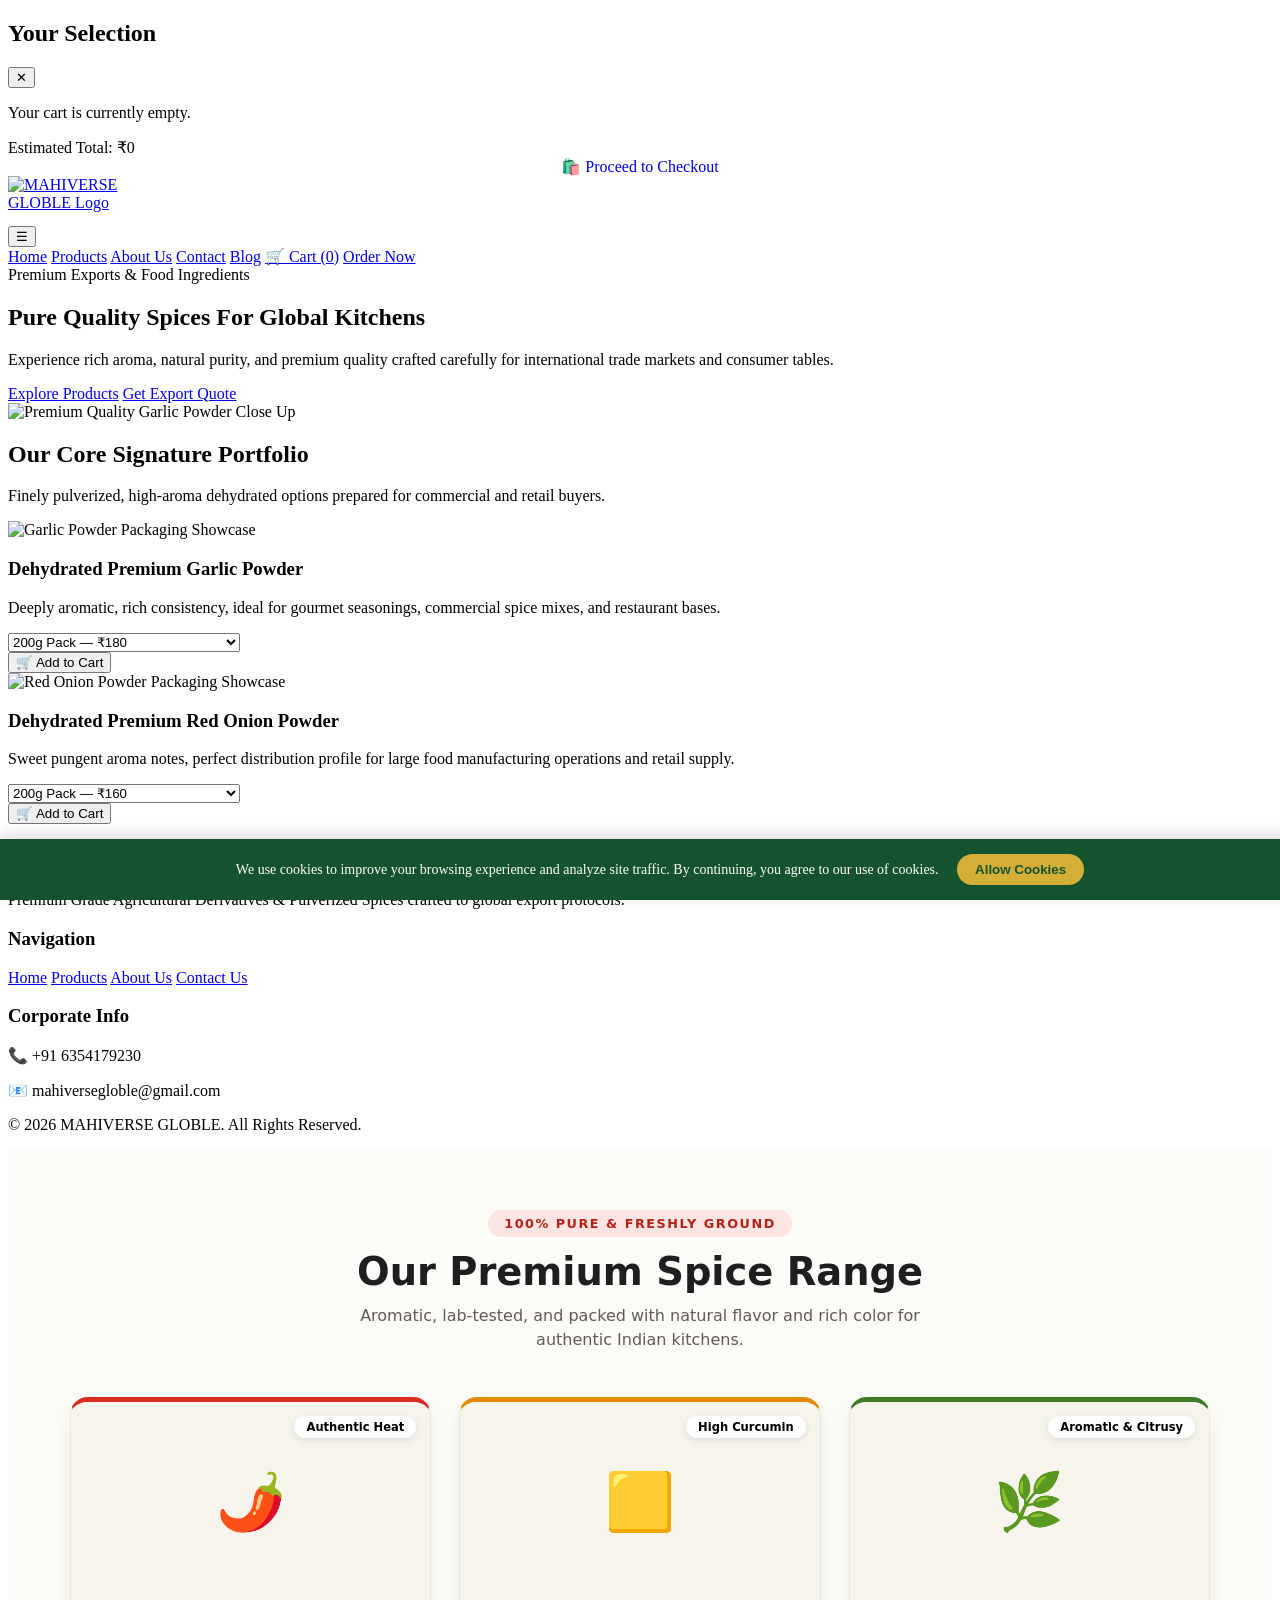
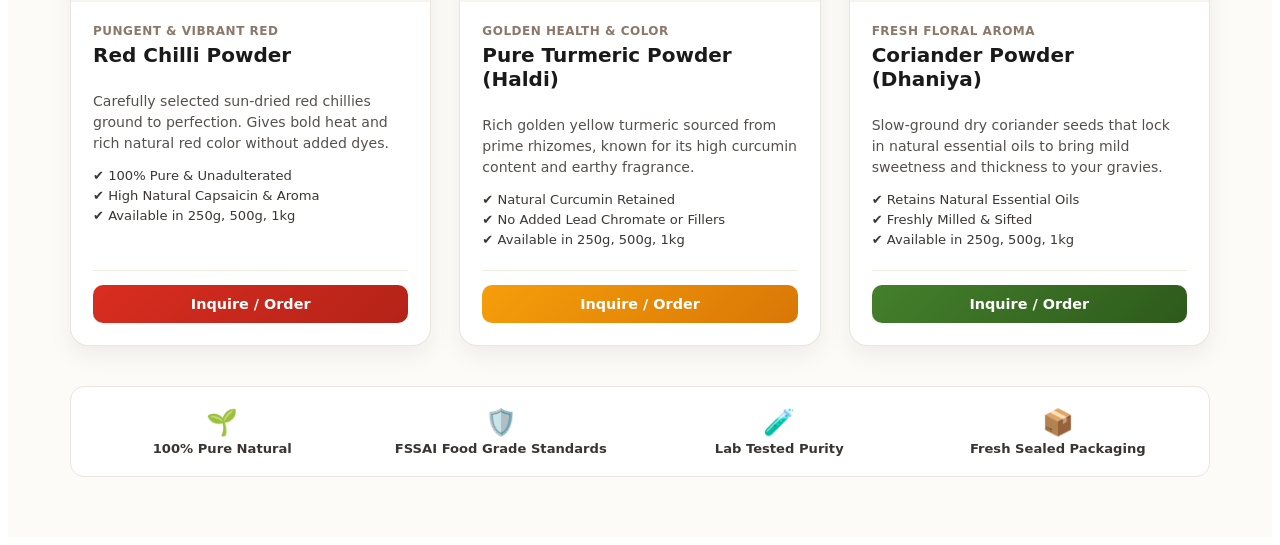
==== index.html @ 74e6a993 "Implement spice section with styles and content Added a new spice section with styles and content fo" ====
<!DOCTYPE html>
<html lang="en">
<head>
  <!-- Firebase SDKs -->
  <script src="https://www.gstatic.com/firebasejs/10.7.1/firebase-app-compat.js"></script>
  <script src="https://www.gstatic.com/firebasejs/10.7.1/firebase-auth-compat.js"></script>
  <script src="https://www.gstatic.com/firebasejs/10.7.1/firebase-firestore-compat.js"></script>
  <script src="https://www.gstatic.com/firebasejs/10.7.1/firebase-analytics-compat.js"></script>
  
  <script async src="https://pagead2.googlesyndication.com/pagead/js/adsbygoogle.js?client=ca-pub-1908819484012080" crossorigin="anonymous"></script>
  
  <meta charset="UTF-8">
  <meta name="viewport" content="width=device-width, initial-scale=1.0">
  
  <title>MAHIVERSE GLOBLE | Premium Spices & Agricultural Exports</title>
  
  <link rel="icon" type="image/png" sizes="32x32" href="favicon.png">
  <link rel="apple-touch-icon" href="favicon.png">
  <meta name="description" content="MAHIVERSE GLOBLE - Global exporter of premium dehydrated garlic powder, red onion powder, organic manure, and high-grade cow dung powder. Sourced from India.">

  <!-- Razorpay SDK Integration -->
  <script src="https://checkout.razorpay.com/v1/checkout.js"></script>

  <!-- Google tag (gtag.js) -->
  <script async src="https://www.googletagmanager.com/gtag/js?id=G-J3L6NB28Y2"></script>
  <script>
    window.dataLayer = window.dataLayer || [];
    function gtag(){dataLayer.push(arguments);}
    gtag('js', new Date());
    gtag('config', 'G-J3L6NB28Y2');
  </script>

  <link rel="preconnect" href="https://fonts.googleapis.com">
  <link rel="preconnect" href="https://fonts.gstatic.com" crossorigin>
  <link href="https://fonts.googleapis.com/css2?family=DM+Sans:wght@300;400;500;700&family=Playfair+Display:ital,wght@0,400;0,600;1,400&display=swap" rel="stylesheet">
  
  <link rel="stylesheet" href="style.css?v=6.0">
</head>

<body>

  <div class="cart-overlay" id="cart-overlay"></div>

  <!-- Slide-Out Cart Sidebar (Clean & Self-Contained) -->
  <div class="cart-sidebar" id="cart-sidebar">
      <div class="cart-header">
          <h2>Your Selection</h2>
          <button id="close-cart" class="close-cart-btn">✕</button>
      </div>

      <!-- Items Container -->
      <div id="cart-items-container" class="cart-items-body">
          <p class="empty-msg">Your cart is currently empty.</p>
      </div>

      <!-- Cart Footer -->
      <div class="cart-footer">
          <div class="cart-total-row">
              <span>Estimated Total:</span>
              <span id="cart-total-amount">₹0</span>
          </div>
          <div class="payment-selector-wrapper">
              <a href="checkout.html" class="checkout-btn-premium btn-upi-checkout" style="display: block; text-align: center; text-decoration: none;">
                  🛍️ Proceed to Checkout
              </a>
          </div>
      </div>
  </div>

  <!-- Header Section -->
  <header class="header">
      <div class="container nav-container">
          <a href="index.html" class="logo" style="display: flex; align-items: center;">
             <img src="favicon.png.jpeg.png" alt="MAHIVERSE GLOBLE Logo" width="150" height="50" style="height: 50px; width: auto; object-fit: contain;">
          </a>
          <button class="menu-toggle" id="menu-toggle" aria-label="Toggle Menu">☰</button>
          <nav class="navbar" id="navbar">
            <a href="index.html" class="active">Home</a>
            <a href="products.html">Products</a>
            <a href="about.html">About Us</a>
            <a href="contact.html">Contact</a>
            <a href="blog.html">Blog</a> 
            <a href="#" id="cart-icon-nav" class="nav-cart-trigger">🛒 Cart (<span id="cart-count">0</span>)</a>
            <a href="products.html" class="order-btn">Order Now</a>
        </nav>
      </div>
  </header>

  <!-- Hero Section -->
  <section class="hero-section">
      <div class="hero-container">
          <div class="hero-text">
              <span class="tagline">Premium Exports & Food Ingredients</span>
              <h1>Pure Quality Spices For Global Kitchens</h1>
              <p>Experience rich aroma, natural purity, and premium quality crafted carefully for international trade markets and consumer tables.</p>
              <div class="hero-actions">
                  <a href="products.html" class="btn btn-primary">Explore Products</a>
                  <a href="contact.html" class="btn btn-secondary">Get Export Quote</a>
              </div>
          </div>
          <div class="hero-image-wrapper">
              <img src="garlic-powder-closeup.webp.jpg" alt="Premium Quality Garlic Powder Close Up" class="floating-img" width="500" height="400">
          </div>
      </div>
  </section>

  <!-- Products Section -->
  <section class="products-showcase">
      <div class="container">
          <div class="section-header">
              <h2>Our Core Signature Portfolio</h2>
              <p>Finely pulverized, high-aroma dehydrated options prepared for commercial and retail buyers.</p>
          </div>
          
          <div class="product-grid">
              <!-- Garlic Card -->
              <div class="card" data-id="garlic-powder-premium">
                  <div class="product-img-container">
                      <img src="garlic-package.webp.jpg" alt="Garlic Powder Packaging Showcase" loading="lazy" width="300" height="260">
                  </div>
                  <h3>Dehydrated Premium Garlic Powder</h3>
                  <p>Deeply aromatic, rich consistency, ideal for gourmet seasonings, commercial spice mixes, and restaurant bases.</p>
                  <div class="variant-selector">
                      <select id="garlic-select" class="weight-select">
                          <option value="200g Pack" data-price="180">200g Pack — ₹180</option>
                          <option value="500g Pack" data-price="420">500g Pack — ₹420</option>
                          <option value="1kg Pack" data-price="780">1kg Pack — ₹780</option>
                          <option value="Commercial Bulk Order" data-price="0">Bulk Cargo Volume — Inquire Price</option>
                      </select>
                  </div>
                  <div class="card-footer">
                      <button class="btn btn-card add-to-cart-btn" onclick="window.addToCartDirect('garlic-powder-premium', 'Dehydrated Premium Garlic Powder', 'garlic-select')">🛒 Add to Cart</button>
                  </div>
              </div>

              <!-- Onion Card -->
              <div class="card" data-id="onion-powder-premium">
                  <div class="product-img-container">
                      <img src="onion-packaging.webp.jpg" alt="Red Onion Powder Packaging Showcase" loading="lazy" width="300" height="260">
                  </div>
                  <h3>Dehydrated Premium Red Onion Powder</h3>
                  <p>Sweet pungent aroma notes, perfect distribution profile for large food manufacturing operations and retail supply.</p>
                  <div class="variant-selector">
                      <select id="onion-select" class="weight-select">
                          <option value="200g Pack" data-price="160">200g Pack — ₹160</option>
                          <option value="500g Pack" data-price="380">500g Pack — ₹380</option>
                          <option value="1kg Pack" data-price="690">1kg Pack — ₹690</option>
                          <option value="Commercial Bulk Order" data-price="0">Bulk Cargo Volume — Inquire Price</option>
                      </select>
                  </div>
                  <div class="card-footer">
                      <button class="btn btn-card add-to-cart-btn" onclick="window.addToCartDirect('onion-powder-premium', 'Dehydrated Premium Red Onion Powder', 'onion-select')">🛒 Add to Cart</button>
                  </div>
              </div>
          </div>
      </div>
  </section>

  <!-- Footer -->
  <footer class="footer">
      <div class="footer-container">
          <div class="footer-box brand-box">
              <h2>MAHIVERSE <span>GLOBLE</span></h2>
              <p>Premium Grade Agricultural Derivatives & Pulverized Spices crafted to global export protocols.</p>
          </div>
          <div class="footer-box links-box">
              <h3>Navigation</h3>
              <a href="index.html">Home</a>
              <a href="products.html">Products</a>
              <a href="about.html">About Us</a>
              <a href="contact.html">Contact Us</a>
          </div>
          <div class="footer-box contact-box">
              <h3>Corporate Info</h3>
              <p>📞 +91 6354179230</p>
              <p>📧 mahiversegloble@gmail.com</p>
          </div>
      </div>
      <div class="footer-bottom">
          <p>&copy; 2026 MAHIVERSE GLOBLE. All Rights Reserved.</p>
      </div>
  </footer>

  <!-- Cookie Consent Banner -->
  <div id="cookie-banner" style="position: fixed; bottom: 0; left: 0; width: 100%; background: #14532d; color: #fff; padding: 15px 20px; text-align: center; font-size: 14px; z-index: 99999; display: none; box-shadow: 0 -4px 15px rgba(0,0,0,0.15);">
      <span>We use cookies to improve your browsing experience and analyze site traffic. By continuing, you agree to our use of cookies.</span>
      <button id="accept-cookies-btn" style="background: #D4AF37; color: #14532d; border: none; padding: 8px 18px; margin-left: 15px; border-radius: 20px; font-weight: 700; cursor: pointer;">Allow Cookies</button>
  </div>

  <script>
      document.addEventListener("DOMContentLoaded", function() {
          if (!localStorage.getItem("cookie_consent_given")) {
              document.getElementById("cookie-banner").style.display = "block";
          }

          document.getElementById("accept-cookies-btn").addEventListener("click", function() {
              localStorage.setItem("cookie_consent_given", "true");
              document.getElementById("cookie-banner").style.display = "none";
              
              if (typeof gtag === 'function') {
                  gtag('consent', 'update', {
                      'analytics_storage': 'granted'
                  });
              }
          });
      });
  </script>
<!-- ========================================== -->
<!-- START: MAHIVERSE GLOBLE SPICES ADD-ON      -->
<!-- ========================================== -->
<style>
  /* Unique styles for the new spice section */
  .mg-spices-wrapper {
    width: 100%;
    padding: 60px 20px;
    background: #fdfbf7;
    box-sizing: border-box;
    font-family: 'Plus Jakarta Sans', system-ui, -apple-system, BlinkMacSystemFont, "Segoe UI", Roboto, sans-serif;
  }

  .mg-spices-container {
    max-width: 1140px;
    margin: 0 auto;
  }

  .mg-spices-header {
    text-align: center;
    margin-bottom: 45px;
  }

  .mg-spices-pill {
    display: inline-block;
    background: #fee4e2;
    color: #b42318;
    font-size: 0.8rem;
    font-weight: 700;
    text-transform: uppercase;
    letter-spacing: 1.5px;
    padding: 6px 16px;
    border-radius: 30px;
    margin-bottom: 12px;
  }

  .mg-spices-title {
    font-size: clamp(1.8rem, 4vw, 2.4rem);
    color: #1e1e1e;
    margin: 0 0 10px 0;
    font-weight: 800;
  }

  .mg-spices-subtitle {
    color: #615b57;
    font-size: 1rem;
    max-width: 600px;
    margin: 0 auto;
    line-height: 1.5;
  }

  .mg-spices-grid {
    display: grid;
    grid-template-columns: repeat(auto-fit, minmax(280px, 1fr));
    gap: 28px;
    margin-bottom: 40px;
  }

  .mg-spice-card {
    background: #ffffff;
    border-radius: 18px;
    overflow: hidden;
    box-shadow: 0 10px 25px rgba(0,0,0,0.06);
    border: 1px solid #ebe5df;
    display: flex;
    flex-direction: column;
    transition: transform 0.25s ease, box-shadow 0.25s ease;
    position: relative;
  }

  .mg-spice-card:hover {
    transform: translateY(-6px);
    box-shadow: 0 16px 32px rgba(0,0,0,0.12);
  }

  .mg-card-chilli { border-top: 5px solid #d92d20; }
  .mg-card-turmeric { border-top: 5px solid #e08a00; }
  .mg-card-coriander { border-top: 5px solid #3e7b27; }

  .mg-spice-badge {
    position: absolute;
    top: 14px;
    right: 14px;
    background: rgba(255, 255, 255, 0.95);
    padding: 4px 12px;
    border-radius: 20px;
    font-size: 0.72rem;
    font-weight: 700;
    box-shadow: 0 2px 6px rgba(0,0,0,0.1);
    z-index: 2;
  }

  .mg-spice-img-box {
    height: 200px;
    background: #f7f4ee;
    display: flex;
    align-items: center;
    justify-content: center;
    font-size: 3.5rem;
    overflow: hidden;
  }

  .mg-spice-img-box img {
    width: 100%;
    height: 100%;
    object-fit: cover;
  }

  .mg-spice-details {
    padding: 22px;
    display: flex;
    flex-direction: column;
    flex-grow: 1;
  }

  .mg-spice-sub {
    font-size: 0.75rem;
    font-weight: 700;
    text-transform: uppercase;
    color: #8c786a;
    letter-spacing: 0.5px;
    margin-bottom: 5px;
  }

  .mg-spice-name {
    font-size: 1.25rem;
    margin: 0 0 10px 0;
    color: #1a1a1a;
    font-weight: 700;
  }

  .mg-spice-desc {
    font-size: 0.88rem;
    color: #55504c;
    line-height: 1.5;
    margin-bottom: 14px;
  }

  .mg-spice-list {
    list-style: none;
    padding: 0;
    margin: 0 0 18px 0;
    font-size: 0.82rem;
    color: #3b3733;
  }

  .mg-spice-list li {
    margin-bottom: 5px;
  }

  .mg-spice-footer {
    margin-top: auto;
    border-top: 1px solid #f0eae1;
    padding-top: 14px;
  }

  .mg-spice-btn {
    display: block;
    text-align: center;
    padding: 11px;
    border-radius: 10px;
    font-weight: 700;
    font-size: 0.9rem;
    text-decoration: none;
    color: #ffffff;
    transition: opacity 0.2s ease;
  }

  .mg-spice-btn:hover {
    opacity: 0.9;
  }

  .mg-btn-chilli { background: linear-gradient(135deg, #d92d20, #b42318); }
  .mg-btn-turmeric { background: linear-gradient(135deg, #f59e0b, #d97706); }
  .mg-btn-coriander { background: linear-gradient(135deg, #44802c, #2d5a1b); }

  .mg-spice-trust {
    display: grid;
    grid-template-columns: repeat(auto-fit, minmax(180px, 1fr));
    gap: 16px;
    background: #ffffff;
    border: 1px solid #eae5de;
    padding: 20px;
    border-radius: 14px;
    text-align: center;
  }

  .mg-spice-trust-item span {
    font-size: 1.6rem;
    display: block;
    margin-bottom: 4px;
  }

  .mg-spice-trust-item p {
    margin: 0;
    font-size: 0.82rem;
    font-weight: 700;
    color: #3a3530;
  }
</style>

<section class="mg-spices-wrapper">
  <div class="mg-spices-container">
    
    <!-- Section Title -->
    <div class="mg-spices-header">
      <span class="mg-spices-pill">100% Pure & Freshly Ground</span>
      <h2 class="mg-spices-title">Our Premium Spice Range</h2>
      <p class="mg-spices-subtitle">Aromatic, lab-tested, and packed with natural flavor and rich color for authentic Indian kitchens.</p>
    </div>

    <!-- 3 Cards: Chilli, Turmeric, Coriander -->
    <div class="mg-spices-grid">
      
      <!-- 1. Red Chilli Powder -->
      <div class="mg-spice-card mg-card-chilli">
        <span class="mg-spice-badge">Authentic Heat</span>
        <div class="mg-spice-img-box">
          <!-- Replace 'images/chilli.jpg' with your image link if you have one, or leave as placeholder -->
          <img src="images/chilli.jpg" alt="Red Chilli Powder" onerror="this.outerHTML='🌶️';">
        </div>
        <div class="mg-spice-details">
          <span class="mg-spice-sub">Pungent & Vibrant Red</span>
          <h3 class="mg-spice-name">Red Chilli Powder</h3>
          <p class="mg-spice-desc">Carefully selected sun-dried red chillies ground to perfection. Gives bold heat and rich natural red color without added dyes.</p>
          <ul class="mg-spice-list">
            <li>✔ 100% Pure & Unadulterated</li>
            <li>✔ High Natural Capsaicin & Aroma</li>
            <li>✔ Available in 250g, 500g, 1kg</li>
          </ul>
          <div class="mg-spice-footer">
            <a href="#contact" class="mg-spice-btn mg-btn-chilli">Inquire / Order</a>
          </div>
        </div>
      </div>

      <!-- 2. Turmeric Powder -->
      <div class="mg-spice-card mg-card-turmeric">
        <span class="mg-spice-badge">High Curcumin</span>
        <div class="mg-spice-img-box">
          <img src="images/turmeric.jpg" alt="Turmeric Powder" onerror="this.outerHTML='🟨';">
        </div>
        <div class="mg-spice-details">
          <span class="mg-spice-sub">Golden Health & Color</span>
          <h3 class="mg-spice-name">Pure Turmeric Powder (Haldi)</h3>
          <p class="mg-spice-desc">Rich golden yellow turmeric sourced from prime rhizomes, known for its high curcumin content and earthy fragrance.</p>
          <ul class="mg-spice-list">
            <li>✔ Natural Curcumin Retained</li>
            <li>✔ No Added Lead Chromate or Fillers</li>
            <li>✔ Available in 250g, 500g, 1kg</li>
          </ul>
          <div class="mg-spice-footer">
            <a href="#contact" class="mg-spice-btn mg-btn-turmeric">Inquire / Order</a>
          </div>
        </div>
      </div>

      <!-- 3. Coriander Powder -->
      <div class="mg-spice-card mg-card-coriander">
        <span class="mg-spice-badge">Aromatic & Citrusy</span>
        <div class="mg-spice-img-box">
          <img src="images/coriander.jpg" alt="Coriander Powder" onerror="this.outerHTML='🌿';">
        </div>
        <div class="mg-spice-details">
          <span class="mg-spice-sub">Fresh Floral Aroma</span>
          <h3 class="mg-spice-name">Coriander Powder (Dhaniya)</h3>
          <p class="mg-spice-desc">Slow-ground dry coriander seeds that lock in natural essential oils to bring mild sweetness and thickness to your gravies.</p>
          <ul class="mg-spice-list">
            <li>✔ Retains Natural Essential Oils</li>
            <li>✔ Freshly Milled & Sifted</li>
            <li>✔ Available in 250g, 500g, 1kg</li>
          </ul>
          <div class="mg-spice-footer">
            <a href="#contact" class="mg-spice-btn mg-btn-coriander">Inquire / Order</a>
          </div>
        </div>
      </div>

    </div>

    <!-- Trust Badges Strip -->
    <div class="mg-spice-trust">
      <div class="mg-spice-trust-item">
        <span>🌱</span>
        <p>100% Pure Natural</p>
      </div>
      <div class="mg-spice-trust-item">
        <span>🛡️</span>
        <p>FSSAI Food Grade Standards</p>
      </div>
      <div class="mg-spice-trust-item">
        <span>🧪</span>
        <p>Lab Tested Purity</p>
      </div>
      <div class="mg-spice-trust-item">
        <span>📦</span>
        <p>Fresh Sealed Packaging</p>
      </div>
    </div>

  </div>
</section>
<!-- ========================================== -->
<!-- END: MAHIVERSE GLOBLE SPICES ADD-ON        -->
<!-- ========================================== -->
  <script src="script.js?v=7.0" defer></script>
</body>
</html>
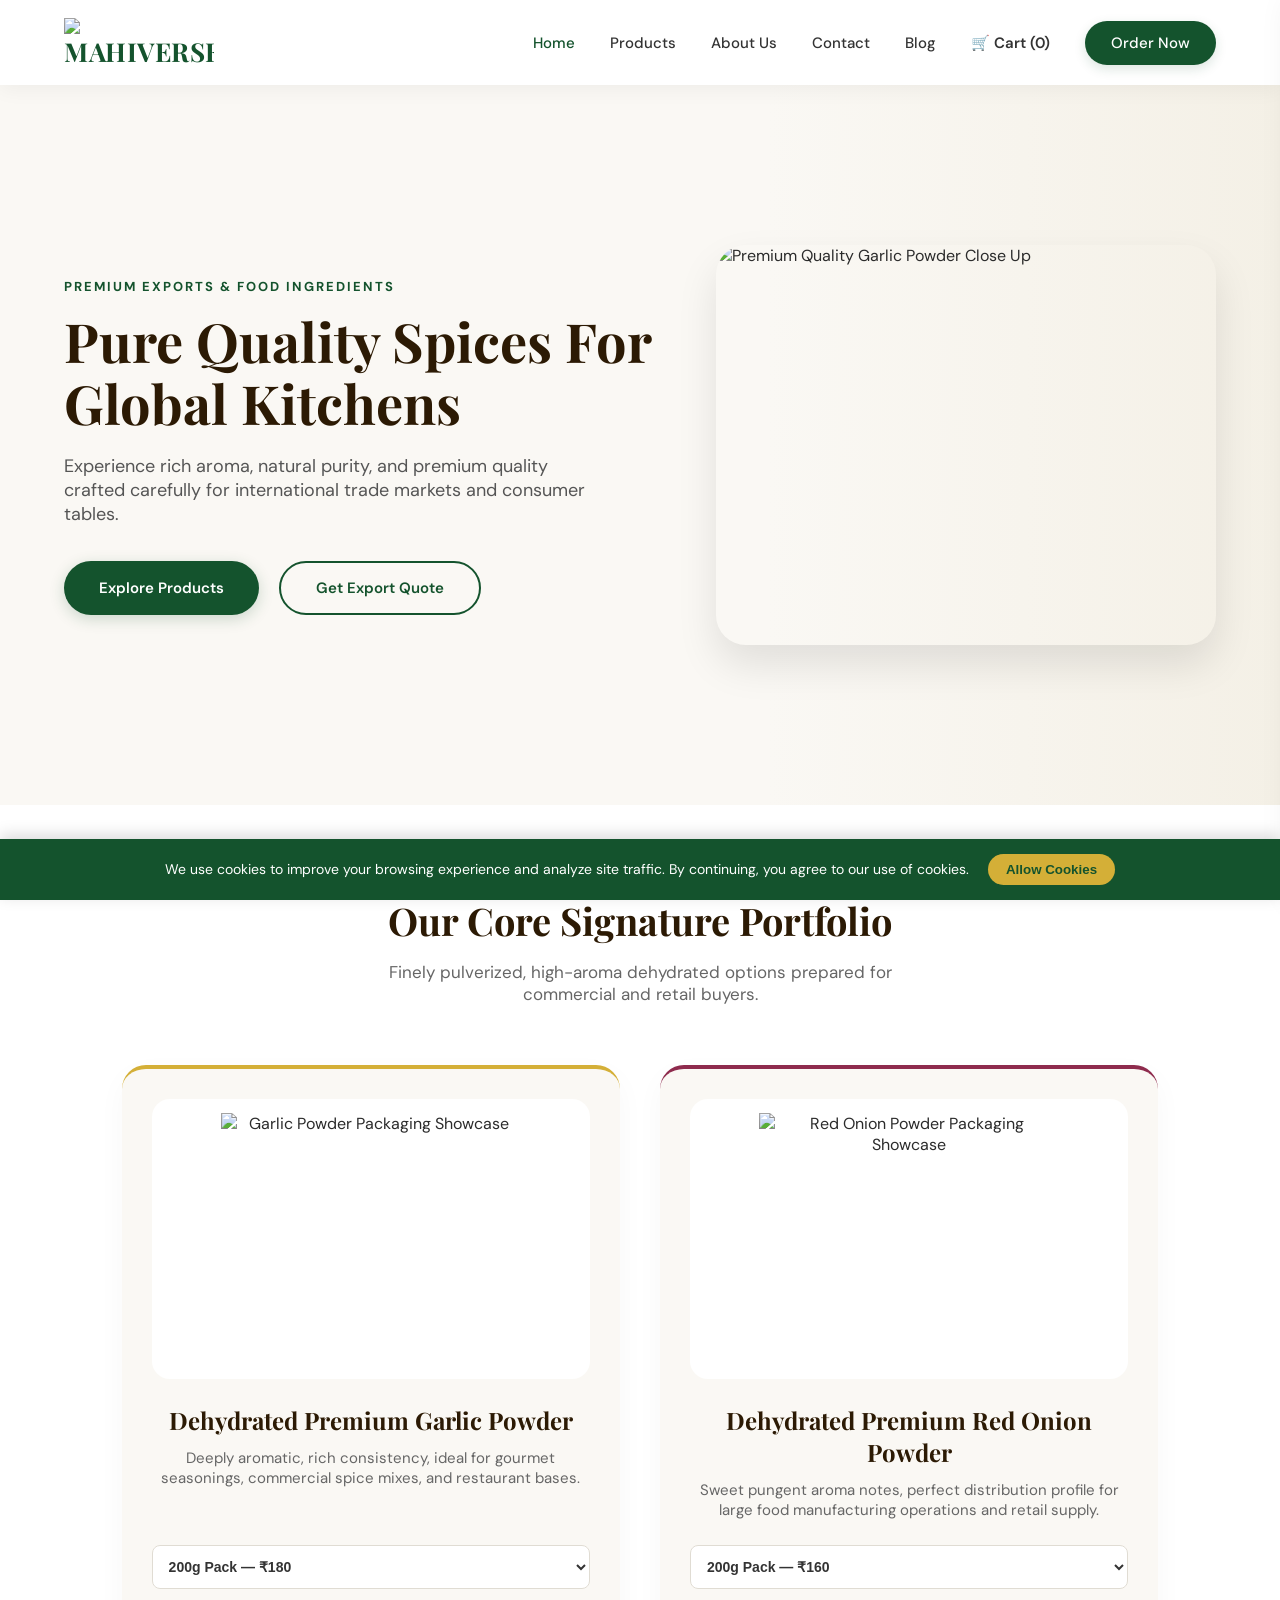
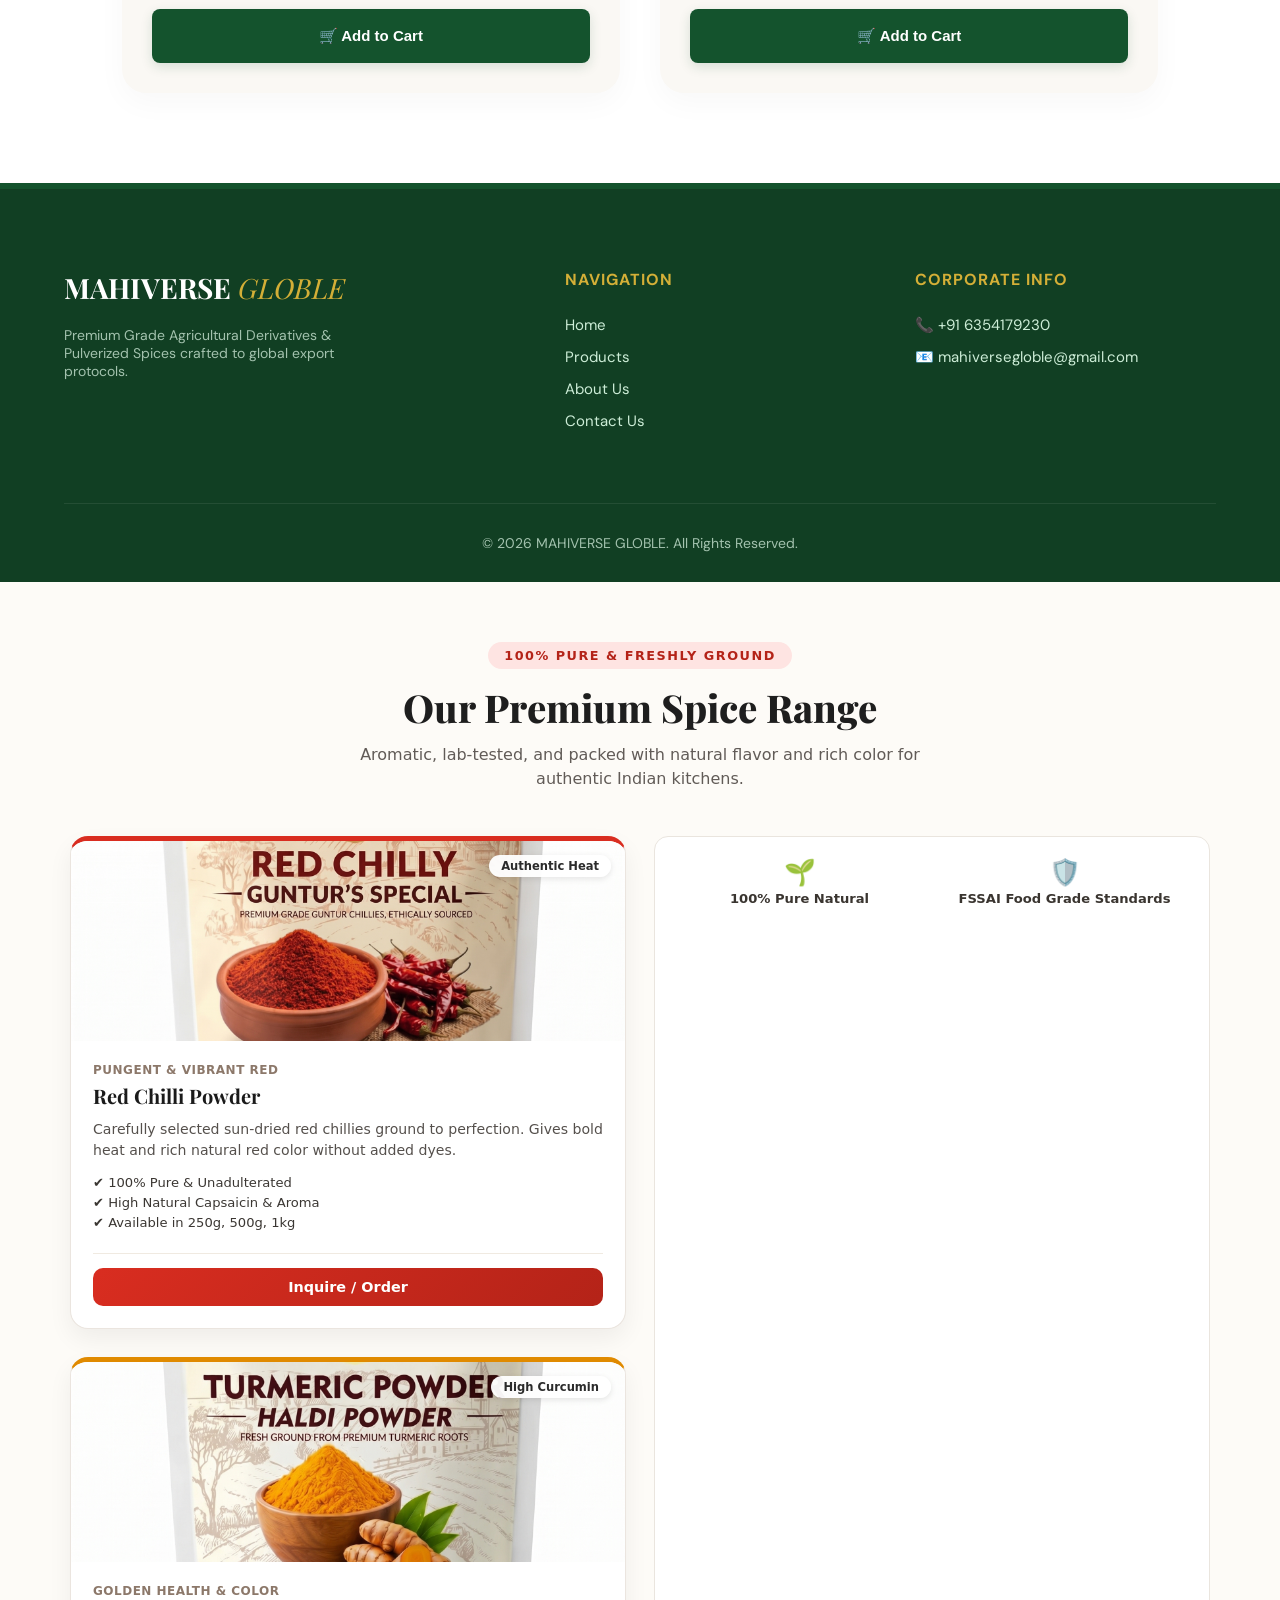
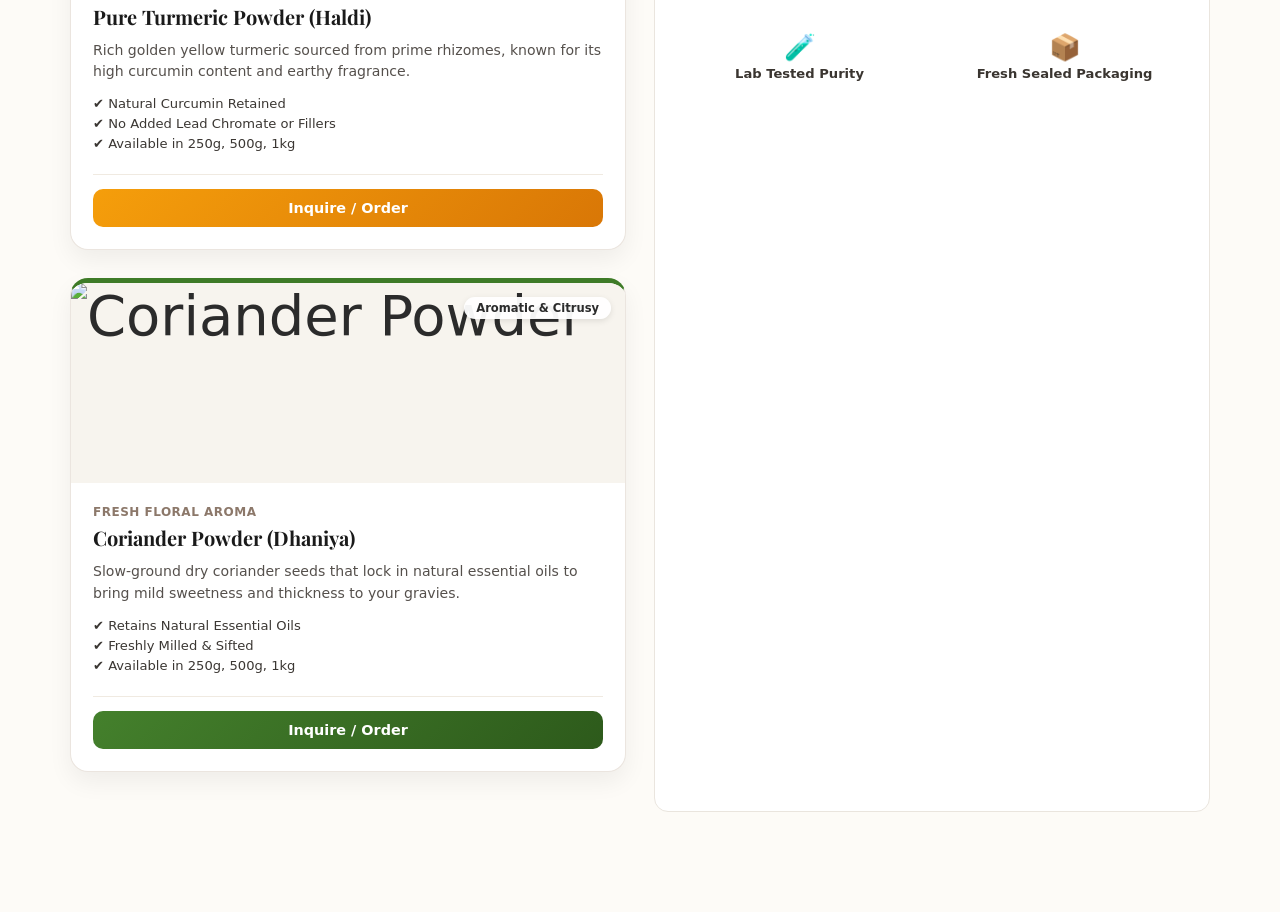
==== commit 6b661ac9: "Update spice images and inquiry links in index.html" ====
--- a/index.html
+++ b/index.html
@@ -419,12 +419,14 @@
     <!-- 3 Cards: Chilli, Turmeric, Coriander -->
     <div class="mg-spices-grid">
       
+    <!-- 3 Cards: Chilli, Turmeric, Coriander -->
+    <div class="mg-spices-grid">
+      
       <!-- 1. Red Chilli Powder -->
       <div class="mg-spice-card mg-card-chilli">
         <span class="mg-spice-badge">Authentic Heat</span>
         <div class="mg-spice-img-box">
-          <!-- Replace 'images/chilli.jpg' with your image link if you have one, or leave as placeholder -->
-          <img src="images/chilli.jpg" alt="Red Chilli Powder" onerror="this.outerHTML='🌶️';">
+          <img src="chilli-package.webp.png" alt="Red Chilli Powder" loading="lazy">
         </div>
         <div class="mg-spice-details">
           <span class="mg-spice-sub">Pungent & Vibrant Red</span>
@@ -436,7 +438,7 @@
             <li>✔ Available in 250g, 500g, 1kg</li>
           </ul>
           <div class="mg-spice-footer">
-            <a href="#contact" class="mg-spice-btn mg-btn-chilli">Inquire / Order</a>
+            <a href="products.html" class="mg-spice-btn mg-btn-chilli">Inquire / Order</a>
           </div>
         </div>
       </div>
@@ -445,7 +447,7 @@
       <div class="mg-spice-card mg-card-turmeric">
         <span class="mg-spice-badge">High Curcumin</span>
         <div class="mg-spice-img-box">
-          <img src="images/turmeric.jpg" alt="Turmeric Powder" onerror="this.outerHTML='🟨';">
+          <img src="turmeric-package.webp.png" alt="Turmeric Powder" loading="lazy">
         </div>
         <div class="mg-spice-details">
           <span class="mg-spice-sub">Golden Health & Color</span>
@@ -457,7 +459,7 @@
             <li>✔ Available in 250g, 500g, 1kg</li>
           </ul>
           <div class="mg-spice-footer">
-            <a href="#contact" class="mg-spice-btn mg-btn-turmeric">Inquire / Order</a>
+            <a href="products.html" class="mg-spice-btn mg-btn-turmeric">Inquire / Order</a>
           </div>
         </div>
       </div>
@@ -466,7 +468,7 @@
       <div class="mg-spice-card mg-card-coriander">
         <span class="mg-spice-badge">Aromatic & Citrusy</span>
         <div class="mg-spice-img-box">
-          <img src="images/coriander.jpg" alt="Coriander Powder" onerror="this.outerHTML='🌿';">
+          <img src="coriander-package.webp.jpg" alt="Coriander Powder" loading="lazy">
         </div>
         <div class="mg-spice-details">
           <span class="mg-spice-sub">Fresh Floral Aroma</span>
@@ -478,7 +480,7 @@
             <li>✔ Available in 250g, 500g, 1kg</li>
           </ul>
           <div class="mg-spice-footer">
-            <a href="#contact" class="mg-spice-btn mg-btn-coriander">Inquire / Order</a>
+            <a href="products.html" class="mg-spice-btn mg-btn-coriander">Inquire / Order</a>
           </div>
         </div>
       </div>
--- a/style.css
+++ b/style.css
@@ -0,0 +1,1146 @@
+/* ===========================================
+   MAHIVERSE GLOBLE - PREMIUM STYLESHEET V5
+   Clean, Organized, High-End Global Export Brand
+=========================================== */
+
+@import url('https://fonts.googleapis.com/css2?family=DM+Sans:wght@300;400;500;700&family=Playfair+Display:ital,wght@0,400;0,600;1,400&display=swap');
+
+* {
+    margin: 0;
+    padding: 0;
+    box-sizing: border-box;
+}
+
+body { 
+    font-family: 'DM Sans', sans-serif; 
+    background: #faf8f4; 
+    color: #2b2b2b; 
+    overflow-x: hidden; 
+    -webkit-font-smoothing: antialiased;
+    font-display: swap; /* Enforces instant text visibility */
+}
+
+h1, h2, h3, .logo { 
+    font-family: 'Playfair Display', serif;
+    font-display: swap; 
+}
+
+a {
+    text-decoration: none;
+    transition: all 0.3s ease;
+}
+
+img {
+    max-width: 100%;
+    display: block;
+}
+
+/* ===========================================
+   PREMIUM PRELOADER
+=========================================== */
+#loader {
+    position: fixed;
+    top: 0;
+    left: 0;
+    width: 100%;
+    height: 100%;
+    background: #ffffff;
+    display: flex;
+    flex-direction: column;
+    justify-content: center;
+    align-items: center;
+    z-index: 99999;
+    transition: opacity 0.5s ease, visibility 0.5s ease;
+}
+
+#loader img {
+    width: 120px;
+    margin-bottom: 25px;
+    z-index: 2;
+}
+
+#loader h2 {
+    color: #14532d;
+    font-size: 32px;
+    margin-bottom: 8px;
+    letter-spacing: 1px;
+}
+
+#loader p {
+    color: #666;
+    font-size: 15px;
+}
+
+.line-loader {
+    width: 140px;
+    height: 3px;
+    background: #e0dcd3;
+    margin-top: 20px;
+    position: relative;
+    overflow: hidden;
+    border-radius: 2px;
+}
+
+.line-loader::after {
+    content: '';
+    position: absolute;
+    left: -50%;
+    height: 100%;
+    width: 50%;
+    background: #D4AF37;
+    animation: lineProgress 1.5s infinite ease-in-out;
+}
+
+@keyframes lineProgress {
+    0% { left: -50%; }
+    100% { left: 100%; }
+}
+
+/* ===========================================
+   HEADER & NAVIGATION
+=========================================== */
+.header {
+    position: sticky;
+    top: 0;
+    width: 100%;
+    background: #ffffff;
+    z-index: 9999;
+    box-shadow: 0 4px 20px rgba(0, 0, 0, 0.05);
+}
+
+.container {
+    width: 90%;
+    max-width: 1200px;
+    margin: auto;
+}
+
+.nav-container {
+    display: flex;
+    justify-content: space-between;
+    align-items: center;
+    height: 85px;
+}
+
+.logo {
+    font-size: 26px;
+    font-weight: 700;
+    color: #14532d;
+    letter-spacing: 0.5px;
+}
+
+.logo span {
+    color: #D4AF37;
+    font-weight: 400;
+    font-style: italic;
+}
+
+.logo img {
+    opacity: 0;
+    transform: translate(15px, 15px); 
+    animation: quickDiagonalEntrance 0.2s cubic-bezier(0.25, 1, 0.5, 1) forwards;
+}
+
+@keyframes quickDiagonalEntrance {
+    0% {
+        opacity: 0;
+        transform: translate(15px, 15px);
+    }
+    100% {
+        opacity: 1;
+        transform: translate(0, 0);
+    }
+}
+
+.navbar {
+    display: flex;
+    align-items: center;
+    gap: 35px;
+}
+
+.navbar a {
+    color: #333;
+    font-weight: 500;
+    font-size: 15px;
+}
+
+.navbar a:hover, .navbar a.active {
+    color: #14532d;
+}
+
+.order-btn {
+    background: #14532d;
+    color: #fff !important;
+    padding: 12px 26px;
+    border-radius: 30px;
+    font-weight: 500;
+    box-shadow: 0 4px 12px rgba(20, 83, 45, 0.15);
+}
+
+.order-btn:hover {
+    background: #D4AF37;
+    color: #14532d !important;
+    transform: translateY(-2px);
+    box-shadow: 0 6px 16px rgba(212, 175, 87, 0.25);
+}
+
+.menu-toggle {
+    display: none;
+    font-size: 28px;
+    cursor: pointer;
+    color: #14532d;
+    background: none;
+    border: none;
+}
+
+.nav-cart-trigger {
+    position: relative;
+    font-weight: 600 !important;
+}
+
+/* ===========================================
+   HERO SECTION
+=========================================== */
+.hero-section {
+    min-height: 80vh;
+    display: flex;
+    align-items: center;
+    padding: 60px 0;
+    background: linear-gradient(to right, #faf8f4 60%, #f4f0e6);
+}
+
+.hero-container {
+    width: 90%;
+    max-width: 1200px;
+    margin: auto;
+    display: grid;
+    grid-template-columns: 1.2fr 0.8fr;
+    gap: 60px;
+    align-items: center;
+}
+
+.hero-text .tagline {
+    display: inline-block;
+    color: #14532d;
+    font-weight: 700;
+    text-transform: uppercase;
+    font-size: 13px;
+    letter-spacing: 2px;
+    margin-bottom: 15px;
+}
+
+.hero-text h1 {
+    font-size: 54px;
+    line-height: 1.15;
+    color: #2c1a04;
+    margin-bottom: 20px;
+}
+
+.hero-text p {
+    font-size: 18px;
+    color: #555;
+    margin-bottom: 35px;
+    max-width: 540px;
+}
+
+.hero-actions {
+    display: flex;
+    align-items: center; 
+    gap: 20px;
+}
+
+.btn {
+    display: inline-flex; 
+    align-items: center;   
+    justify-content: center; 
+    padding: 0 35px;       
+    height: 54px;          
+    border-radius: 30px;
+    font-weight: 600;
+    font-size: 15px;
+    text-align: center;
+    box-sizing: border-box; 
+    cursor: pointer;
+    transition: all 0.3s ease;
+}
+
+.btn-primary {
+    background: #14532d;
+    color: #fff;
+    box-shadow: 0 4px 15px rgba(20, 83, 45, 0.2);
+    border: none;
+}
+
+.btn-primary:hover {
+    background: #1b6b3a;
+    transform: translateY(-2px);
+}
+
+.btn-secondary {
+    background: transparent;
+    color: #14532d;
+    border: 2px solid #14532d;
+}
+
+.btn-secondary:hover {
+    background: rgba(20, 83, 45, 0.05);
+    transform: translateY(-2px);
+}
+
+.hero-image-wrapper {
+    position: relative;
+    display: flex;
+    justify-content: center;
+}
+
+.floating-img {
+    max-width: 100%;
+    height: auto;
+    border-radius: 30px;
+    box-shadow: 0 20px 40px rgba(0,0,0,0.1);
+    animation: softFloat 4s infinite ease-in-out;
+}
+
+@keyframes softFloat {
+    0%, 100% { transform: translateY(0); }
+    50% { transform: translateY(-10px); }
+}
+
+/* ===========================================
+   COMMON SECTIONS & GLOBAL TITLES
+=========================================== */
+section {
+    padding: 90px 0;
+}
+
+.section-header {
+    text-align: center;
+    margin-bottom: 60px;
+    padding: 0 15px;
+}
+
+.section-header h2 {
+    font-size: 38px;
+    color: #2c1a04;
+    margin-bottom: 15px;
+}
+
+.section-header p {
+    color: #666;
+    font-size: 17px;
+    max-width: 600px;
+    margin: auto;
+}
+
+/* ===========================================
+   TRUST MATRIX
+=========================================== */
+.trust-section {
+    background: #ffffff;
+}
+
+.trust-container {
+    width: 90%;
+    max-width: 1200px;
+    margin: auto;
+    display: grid;
+    grid-template-columns: repeat(auto-fit, minmax(240px, 1fr));
+    gap: 30px;
+}
+
+.trust-box {
+    background: #faf8f4;
+    border-radius: 20px;
+    padding: 40px 30px;
+    text-align: center;
+    box-shadow: 0 10px 30px rgba(0,0,0,0.02);
+}
+
+.trust-box .icon {
+    font-size: 40px;
+    display: block;
+    margin-bottom: 20px;
+}
+
+.trust-box h3 {
+    color: #14532d;
+    font-size: 20px;
+    margin-bottom: 12px;
+}
+
+.trust-box p {
+    color: #666;
+    font-size: 14px;
+    line-height: 1.6;
+}
+
+/* ===========================================
+   METRIC COUNT UNITS
+=========================================== */
+.stats-section {
+    background: #14532d;
+    padding: 70px 0;
+}
+
+.stats-container {
+    width: 90%;
+    max-width: 1200px;
+    margin: auto;
+    display: grid;
+    grid-template-columns: repeat(auto-fit, minmax(240px, 1fr));
+    gap: 30px;
+}
+
+.stat-box {
+    text-align: center;
+    padding: 20px;
+}
+
+.stat-box h2 {
+    color: #D4AF37;
+    font-size: 52px;
+    font-weight: 700;
+    margin-bottom: 5px;
+    font-family: 'DM Sans', sans-serif;
+}
+
+.stat-box p {
+    color: #eaf2ec;
+    font-size: 16px;
+    letter-spacing: 0.5px;
+}
+
+/* ===========================================
+   PORTFOLIO PRODUCTS SHOWCASE
+=========================================== */
+.products-showcase {
+    background: #ffffff;
+}
+
+.product-grid {
+    width: 90%;
+    max-width: 1200px;
+    margin: auto;
+    display: grid;
+    grid-template-columns: repeat(auto-fit, minmax(340px, 1fr));
+    gap: 40px;
+}
+
+.card {
+    background: #faf8f4;
+    border-radius: 24px;
+    overflow: hidden;
+    padding: 30px;
+    box-shadow: 0 10px 30px rgba(0,0,0,0.03);
+    display: flex;
+    flex-direction: column;
+    align-items: center;
+    text-align: center;
+    transition: all 0.3s ease;
+}
+
+.card:hover {
+    transform: translateY(-6px);
+    box-shadow: 0 20px 40px rgba(0,0,0,0.08);
+}
+
+.product-img-container {
+    width: 100%;
+    height: 280px;
+    background: #ffffff;
+    border-radius: 18px;
+    display: flex;
+    align-items: center;
+    justify-content: center;
+    overflow: hidden;
+    margin-bottom: 25px;
+}
+
+.product-img-container img {
+    max-height: 90%;
+    object-fit: contain;
+    transition: transform 0.4s ease;
+}
+
+.card:hover .product-img-container img {
+    transform: scale(1.04);
+}
+
+.card h3 {
+    color: #2c1a04;
+    font-size: 24px;
+    margin-bottom: 12px;
+}
+
+.card p {
+    color: #666;
+    font-size: 15px;
+    margin-bottom: 25px;
+    flex-grow: 1;
+}
+
+.variant-selector {
+    margin-bottom: 20px;
+    width: 100%;
+}
+
+.weight-select {
+    width: 100%;
+    padding: 12px;
+    border-radius: 8px;
+    border: 1px solid #ddd;
+    background: #fff;
+    font-size: 14px;
+    font-weight: 600;
+    color: #333;
+    outline: none;
+}
+
+.card-footer {
+    width: 100%;
+}
+
+.btn-card {
+    width: 100%;
+    background: #14532d;
+    color: #ffffff;
+    border: none;
+    padding: 12px 20px;
+    border-radius: 8px;
+    font-weight: 600;
+    cursor: pointer;
+    transition: background 0.3s ease;
+}
+
+.btn-card:hover {
+    background: #1b6b3a;
+}
+
+/* Pipeline Cards */
+.pipeline-card {
+    opacity: 0.88;
+    background: #fcfbfa;
+    border: 2px dashed #ebdcb9;
+}
+
+.grey-scale-bg {
+    background: #f2efe9;
+    width: 100%;
+    height: 260px;
+    display: flex;
+    justify-content: center;
+    align-items: center;
+    position: relative;
+    border-radius: 12px;
+}
+
+.coming-soon-tag {
+    position: absolute;
+    top: 15px;
+    right: 15px;
+    background: #b45309;
+    color: #fff;
+    padding: 5px 14px;
+    border-radius: 20px;
+    font-size: 11px;
+    font-weight: 700;
+    letter-spacing: 0.5px;
+}
+
+.placeholder-icon {
+    font-size: 72px;
+    filter: grayscale(30%);
+}
+
+.btn-full {
+    width: 100%;
+    text-align: center;
+}
+
+/* ===========================================
+   CLIENT & CUSTOMER REVIEWS
+=========================================== */
+.reviews-section {
+    padding: 60px 0;
+    background: #ffffff;
+    border-top: 1px solid #eee;
+}
+
+.reviews-grid {
+    display: grid;
+    grid-template-columns: repeat(auto-fit, minmax(300px, 1fr));
+    gap: 30px;
+    margin-top: 20px;
+}
+
+.review-box {
+    background: #faf8f4;
+    padding: 30px;
+    border-radius: 16px;
+    border: 1px solid #ebdcb9;
+    position: relative;
+}
+
+.stars {
+    color: #eab308;
+    margin-bottom: 12px;
+    font-size: 18px;
+    letter-spacing: 1px;
+}
+
+.review-text {
+    font-style: italic;
+    color: #444;
+    margin-bottom: 15px;
+    line-height: 1.6;
+    font-size: 15px;
+}
+
+.reviewer-name {
+    font-weight: 700;
+    color: #14532d;
+    font-size: 14px;
+}
+
+/* ===========================================
+   CORPORATE FOOTER
+=========================================== */
+.footer {
+    background: #113f23;
+    color: #ffffff;
+    padding: 80px 0 30px;
+    border-top: 6px solid #14532d;
+}
+
+.footer-container {
+    width: 90%;
+    max-width: 1200px;
+    margin: auto;
+    display: grid;
+    grid-template-columns: 1.5fr 1fr 1fr;
+    gap: 50px;
+    margin-bottom: 60px;
+}
+
+.brand-box h2 {
+    font-size: 28px;
+    margin-bottom: 20px;
+    color: #ffffff;
+}
+
+.brand-box span {
+    color: #D4AF37;
+    font-style: italic;
+    font-weight: 400;
+}
+
+.brand-box p {
+    color: #a3c2ae;
+    max-width: 320px;
+    font-size: 14px;
+}
+
+.footer-box h3 {
+    font-family: 'DM Sans', sans-serif;
+    font-size: 16px;
+    font-weight: 700;
+    text-transform: uppercase;
+    letter-spacing: 1px;
+    color: #D4AF37;
+    margin-bottom: 25px;
+}
+
+.links-box a {
+    display: block;
+    color: #cdedd7;
+    font-size: 15px;
+    margin-bottom: 12px;
+}
+
+.links-box a:hover {
+    color: #D4AF37;
+    transform: translateX(4px);
+}
+
+.contact-box p {
+    color: #cdedd7;
+    font-size: 15px;
+    margin-bottom: 12px;
+}
+
+.footer-bottom {
+    width: 90%;
+    max-width: 1200px;
+    margin: auto;
+    border-top: 1px solid rgba(255, 255, 255, 0.08);
+    padding-top: 30px;
+    text-align: center;
+}
+
+.footer-bottom p {
+    color: #a3c2ae;
+    font-size: 14px;
+}
+
+/* ===========================================
+   FLOATING UTILITIES
+=========================================== */
+.floating-whatsapp {
+    position: fixed;
+    right: 25px;
+    bottom: 25px;
+    width: 60px;
+    height: 60px;
+    background: #25D366;
+    border-radius: 50%;
+    display: flex;
+    justify-content: center;
+    align-items: center;
+    box-shadow: 0 8px 25px rgba(0,0,0,0.2);
+    z-index: 9999;
+    animation: whatsappPulse 2s infinite;
+}
+
+.floating-whatsapp:hover {
+    transform: scale(1.08);
+}
+
+@keyframes whatsappPulse {
+    0% { box-shadow: 0 0 0 0 rgba(37,211,102, 0.5); }
+    70% { box-shadow: 0 0 0 15px rgba(37,211,102, 0); }
+    100% { box-shadow: 0 0 0 0 rgba(37,211,102, 0); }
+}
+
+#backToTop {
+    position: fixed;
+    left: 25px;
+    bottom: 25px;
+    width: 45px;
+    height: 45px;
+    background: #ffffff;
+    color: #14532d;
+    border: 1px solid rgba(0,0,0,0.05);
+    border-radius: 50%;
+    font-size: 18px;
+    font-weight: bold;
+    cursor: pointer;
+    box-shadow: 0 4px 15px rgba(0,0,0,0.05);
+    z-index: 9999;
+    display: none;
+}
+
+/* ===========================================
+   RIGHT SLIDE-OUT CART SIDEBAR ENGINE
+=========================================== */
+.cart-overlay {
+    position: fixed;
+    top: 0;
+    left: 0;
+    width: 100%;
+    height: 100%;
+    background: rgba(0, 0, 0, 0.4);
+    backdrop-filter: blur(4px);
+    z-index: 10000;
+    opacity: 0;
+    visibility: hidden;
+    transition: all 0.4s ease;
+}
+
+.cart-overlay.show {
+    opacity: 1;
+    visibility: visible;
+}
+
+.cart-sidebar {
+    position: fixed;
+    top: 0;
+    right: -420px;
+    width: 100%;
+    max-width: 400px;
+    height: 100%;
+    background: #ffffff;
+    z-index: 10001;
+    box-shadow: -10px 0 30px rgba(0,0,0,0.08);
+    display: flex;
+    flex-direction: column;
+    transition: right 0.4s cubic-bezier(0.16, 1, 0.3, 1);
+    overflow-y: auto; 
+    max-height: 100vh;
+}
+
+.cart-sidebar.open {
+    right: 0;
+}
+
+.cart-header {
+    padding: 25px;
+    border-bottom: 1px solid #f3ede2;
+    display: flex;
+    justify-content: space-between;
+    align-items: center;
+}
+
+.cart-header h2 {
+    font-size: 22px;
+    color: #14532d;
+}
+
+.close-cart-btn {
+    background: transparent;
+    border: none;
+    font-size: 20px;
+    color: #666;
+    cursor: pointer;
+    transition: color 0.2s;
+}
+
+.close-cart-btn:hover {
+    color: #D4AF37;
+}
+
+.cart-items-body {
+    flex: 1;
+    padding: 25px;
+    overflow-y: auto;
+}
+
+.empty-msg {
+    text-align: center;
+    color: #888;
+    margin-top: 40px;
+    font-style: italic;
+}
+
+.cart-item {
+    display: flex;
+    justify-content: space-between;
+    align-items: center;
+    background: #faf8f4;
+    padding: 15px;
+    border-radius: 14px;
+    margin-bottom: 15px;
+}
+
+.cart-item-details h4 {
+    color: #2c1a04;
+    font-size: 15px;
+    margin-bottom: 4px;
+}
+
+.cart-item-details p {
+    font-size: 13px;
+    color: #666;
+}
+
+.remove-item-btn {
+    background: transparent;
+    border: none;
+    color: #c0392b;
+    font-weight: 500;
+    font-size: 13px;
+    cursor: pointer;
+}
+
+.remove-item-btn:hover {
+    text-decoration: underline;
+}
+
+.cart-footer {
+    padding: 25px;
+    border-top: 1px solid #f3ede2;
+    background: #faf8f4;
+}
+
+.cart-total-row {
+    display: flex;
+    justify-content: space-between;
+    font-size: 18px;
+    font-weight: 700;
+    color: #2c1a04;
+    margin-bottom: 20px;
+}
+
+#cart-total-amount {
+    color: #14532d;
+}
+
+.payment-selector-wrapper {
+    display: flex;
+    flex-direction: column;
+    gap: 12px;
+    margin-top: 5px;
+}
+
+.checkout-btn-premium {
+    width: 100%;
+    border: none;
+    cursor: pointer;
+    padding: 15px 20px;
+    border-radius: 30px;
+    font-weight: 600;
+    font-size: 14px;
+    display: flex;
+    align-items: center;
+    justify-content: center;
+    gap: 10px;
+    transition: all 0.3s ease;
+}
+
+.btn-upi-checkout {
+    background: #14532d;
+    color: #ffffff;
+    box-shadow: 0 4px 15px rgba(20, 83, 45, 0.15);
+}
+
+.btn-upi-checkout:hover {
+    background: #1b6b3a;
+    transform: translateY(-2px);
+}
+
+/* ===========================================
+   RESPONSIVE BREAKPOINTS
+=========================================== */
+@media (max-width: 992px) {
+    .hero-container {
+        grid-template-columns: 1fr;
+        text-align: center;
+        gap: 40px;
+    }
+    .hero-text p {
+        margin: 0 auto 35px;
+    }
+    .hero-actions {
+        justify-content: center;
+    }
+    .footer-container {
+        grid-template-columns: 1fr;
+        gap: 40px;
+    }
+}
+
+@media (max-width: 768px) {
+    .nav-container {
+        height: 70px;
+        padding: 0 15px;
+    }
+
+    .menu-toggle {
+        display: block;
+        font-size: 28px;
+        cursor: pointer;
+    }
+
+    .navbar {
+        display: none;
+        flex-direction: column;
+        width: 100%;
+        position: absolute;
+        top: 70px;
+        left: 0;
+        background: #ffffff;
+        padding: 20px;
+        box-shadow: 0 10px 25px rgba(0, 0, 0, 0.08);
+        border-top: 2px solid #14532d;
+        gap: 15px !important;
+        z-index: 9998;
+    }
+
+    .navbar.active {
+        display: flex !important;
+        animation: slideDownMenu 0.3s ease-out forwards;
+    }
+
+    .navbar a {
+        width: 100%;
+        padding: 12px 15px;
+        background: #faf8f4;
+        border-radius: 8px;
+        text-align: left;
+        font-size: 16px;
+    }
+
+    .navbar a.order-btn {
+        text-align: center;
+        background: #14532d;
+        color: #fff !important;
+        margin-top: 5px;
+    }
+
+    .hero-text h1 {
+        font-size: 38px;
+    }
+
+    .section-header h2 {
+        font-size: 28px !important;
+        line-height: 1.3;
+    }
+
+    .section-header p {
+        font-size: 15px;
+        padding: 0 10px;
+    }
+
+    .trust-container {
+        display: flex;
+        flex-direction: column;
+        gap: 20px;
+        padding: 0 10px;
+    }
+
+    .trust-box {
+        width: 100% !important;
+        margin-bottom: 10px;
+    }
+
+    .stats-container {
+        display: flex;
+        flex-direction: column;
+        gap: 30px;
+        text-align: center;
+    }
+
+    .product-grid {
+        display: grid;
+        grid-template-columns: 1fr !important; 
+        gap: 30px;
+        padding: 0 10px;
+    }
+
+    .card {
+        width: 100% !important;
+        max-width: 400px;
+        margin: 0 auto;
+    }
+
+    .footer-container {
+        display: flex;
+        flex-direction: column;
+        gap: 40px;
+        text-align: left;
+        padding: 20px;
+    }
+
+    .footer-box {
+        width: 100% !important;
+    }
+}
+
+@media (max-width: 480px) {
+    .cart-sidebar {
+        max-width: 100%;
+        right: -100%;
+    }
+}
+
+/* Mobile Menu Animation */
+@keyframes slideDownMenu {
+    from {
+        opacity: 0;
+        transform: translateY(-10px);
+    }
+    to {
+        opacity: 1;
+        transform: translateY(0);
+    }
+}
+/* ===========================================
+   MAHIVERSE GLOBLE - PREMIUM SPICE ACCENTS
+=========================================== */
+
+/* Top Color Accents for Spice Cards */
+.card[data-id="garlic-powder-premium"] {
+    border-top: 4px solid #d4af37;
+}
+
+.card[data-id="onion-powder-premium"] {
+    border-top: 4px solid #8e2b4d;
+}
+
+.card[data-id="chilli-powder-premium"] {
+    border-top: 4px solid #c92a2a;
+}
+
+.card[data-id="turmeric-powder-premium"] {
+    border-top: 4px solid #e67700;
+}
+
+.card[data-id="coriander-powder-premium"] {
+    border-top: 4px solid #2f9e44;
+}
+
+/* Eye-Catching Quality Tags */
+.card[data-id="chilli-powder-premium"] .product-img-container::after {
+    content: "🔥 Pure & Pungent";
+    position: absolute;
+    top: 14px;
+    right: 14px;
+    background: #fff5f5;
+    color: #c92a2a;
+    font-size: 11px;
+    font-weight: 700;
+    padding: 5px 12px;
+    border-radius: 20px;
+    border: 1px solid #ffc9c9;
+    letter-spacing: 0.3px;
+}
+
+.card[data-id="turmeric-powder-premium"] .product-img-container::after {
+    content: "✨ High Curcumin";
+    position: absolute;
+    top: 14px;
+    right: 14px;
+    background: #fff9db;
+    color: #b06200;
+    font-size: 11px;
+    font-weight: 700;
+    padding: 5px 12px;
+    border-radius: 20px;
+    border: 1px solid #ffe066;
+    letter-spacing: 0.3px;
+}
+
+.card[data-id="coriander-powder-premium"] .product-img-container::after {
+    content: "🌿 Cold Milled";
+    position: absolute;
+    top: 14px;
+    right: 14px;
+    background: #ebfbee;
+    color: #2b8a3e;
+    font-size: 11px;
+    font-weight: 700;
+    padding: 5px 12px;
+    border-radius: 20px;
+    border: 1px solid #b2f2bb;
+    letter-spacing: 0.3px;
+}
+
+.product-img-container {
+    position: relative; /* Enables precise badge alignment */
+}
+
+/* Subtle Golden Border on Hover */
+.card:hover {
+    border-color: #d4af37;
+}
+
+/* Polished Variant Selectors */
+.weight-select {
+    cursor: pointer;
+    border: 1.5px solid #e0dcd3;
+    transition: border-color 0.25s ease, box-shadow 0.25s ease;
+}
+
+.weight-select:focus,
+.weight-select:hover {
+    border-color: #14532d;
+    box-shadow: 0 0 0 3px rgba(20, 83, 45, 0.08);
+}
+
+/* Button Elevation */
+.btn-card {
+    box-shadow: 0 4px 12px rgba(20, 83, 45, 0.15);
+}
+
+.btn-card:hover {
+    transform: translateY(-2px);
+    box-shadow: 0 6px 18px rgba(20, 83, 45, 0.25);
+}
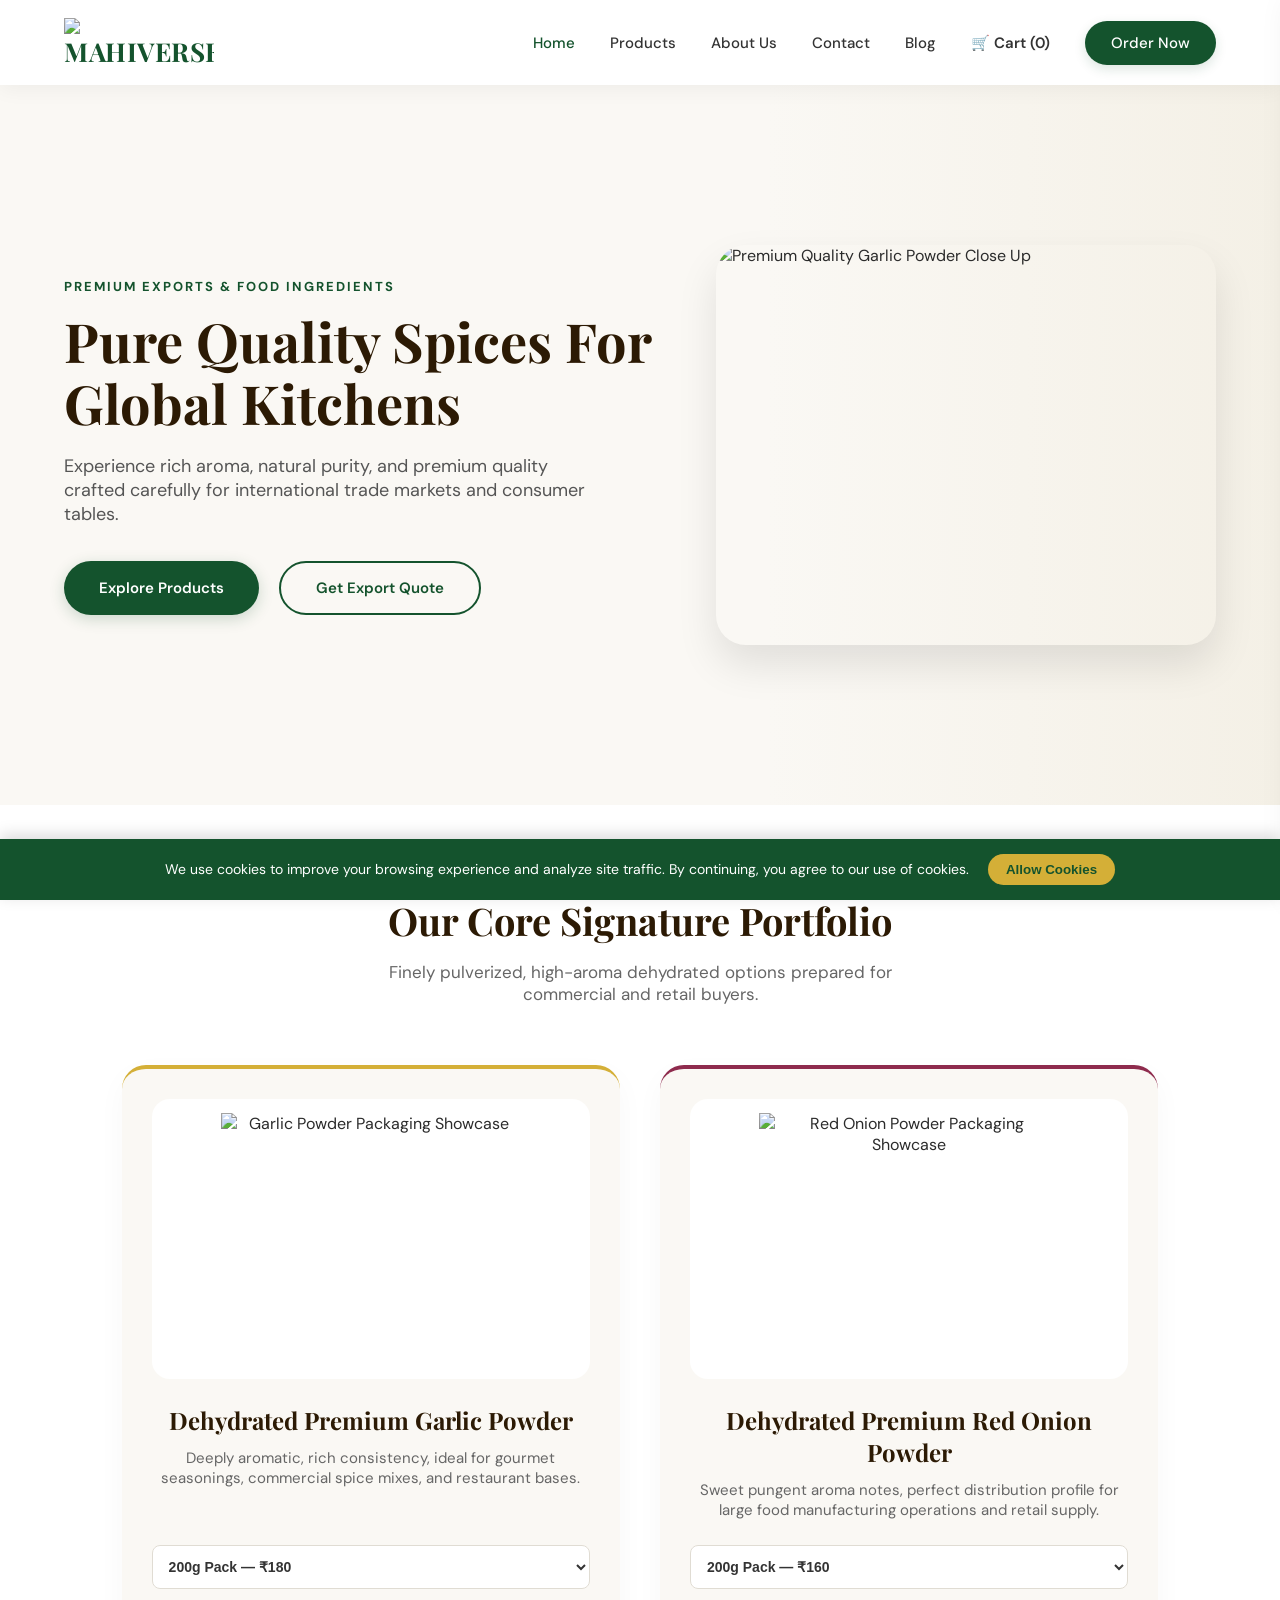
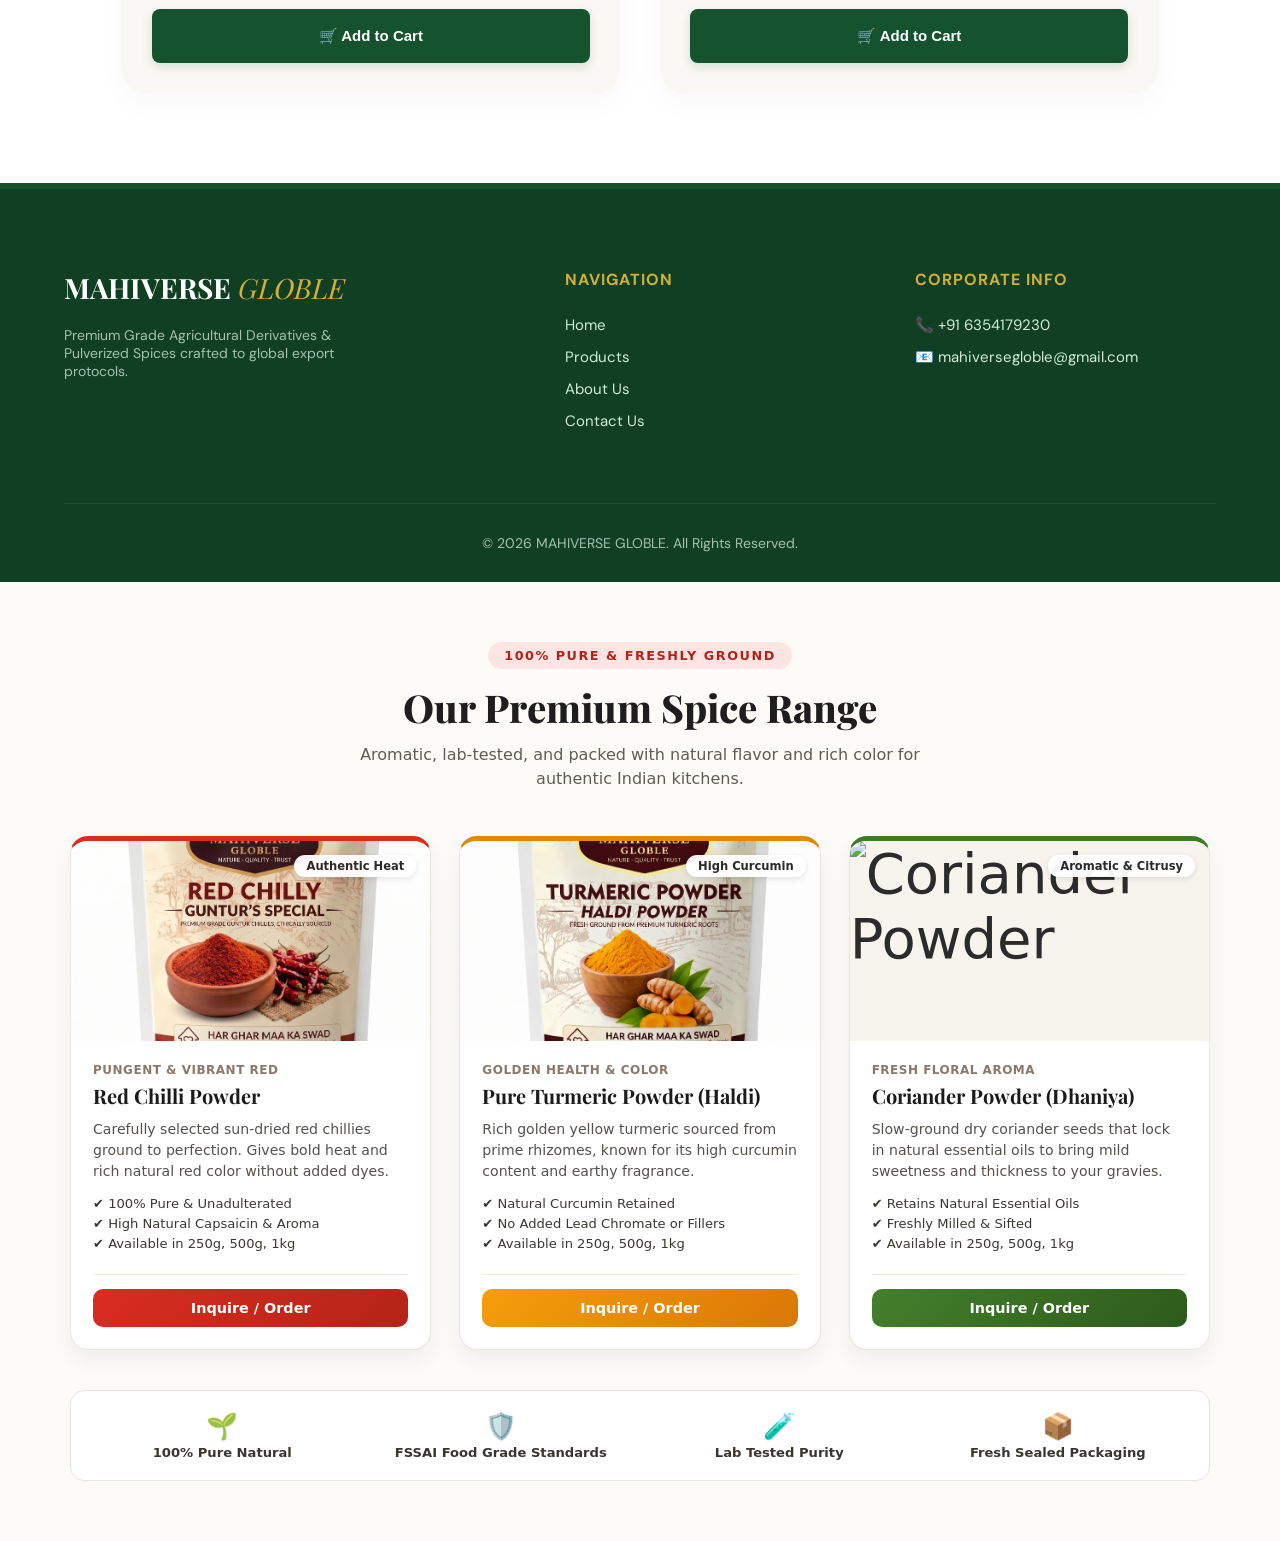
==== commit 63698ac0: "Update index.html" ====
--- a/index.html
+++ b/index.html
@@ -419,8 +419,7 @@
     <!-- 3 Cards: Chilli, Turmeric, Coriander -->
     <div class="mg-spices-grid">
       
-    <!-- 3 Cards: Chilli, Turmeric, Coriander -->
-    <div class="mg-spices-grid">
+   
       
       <!-- 1. Red Chilli Powder -->
       <div class="mg-spice-card mg-card-chilli">
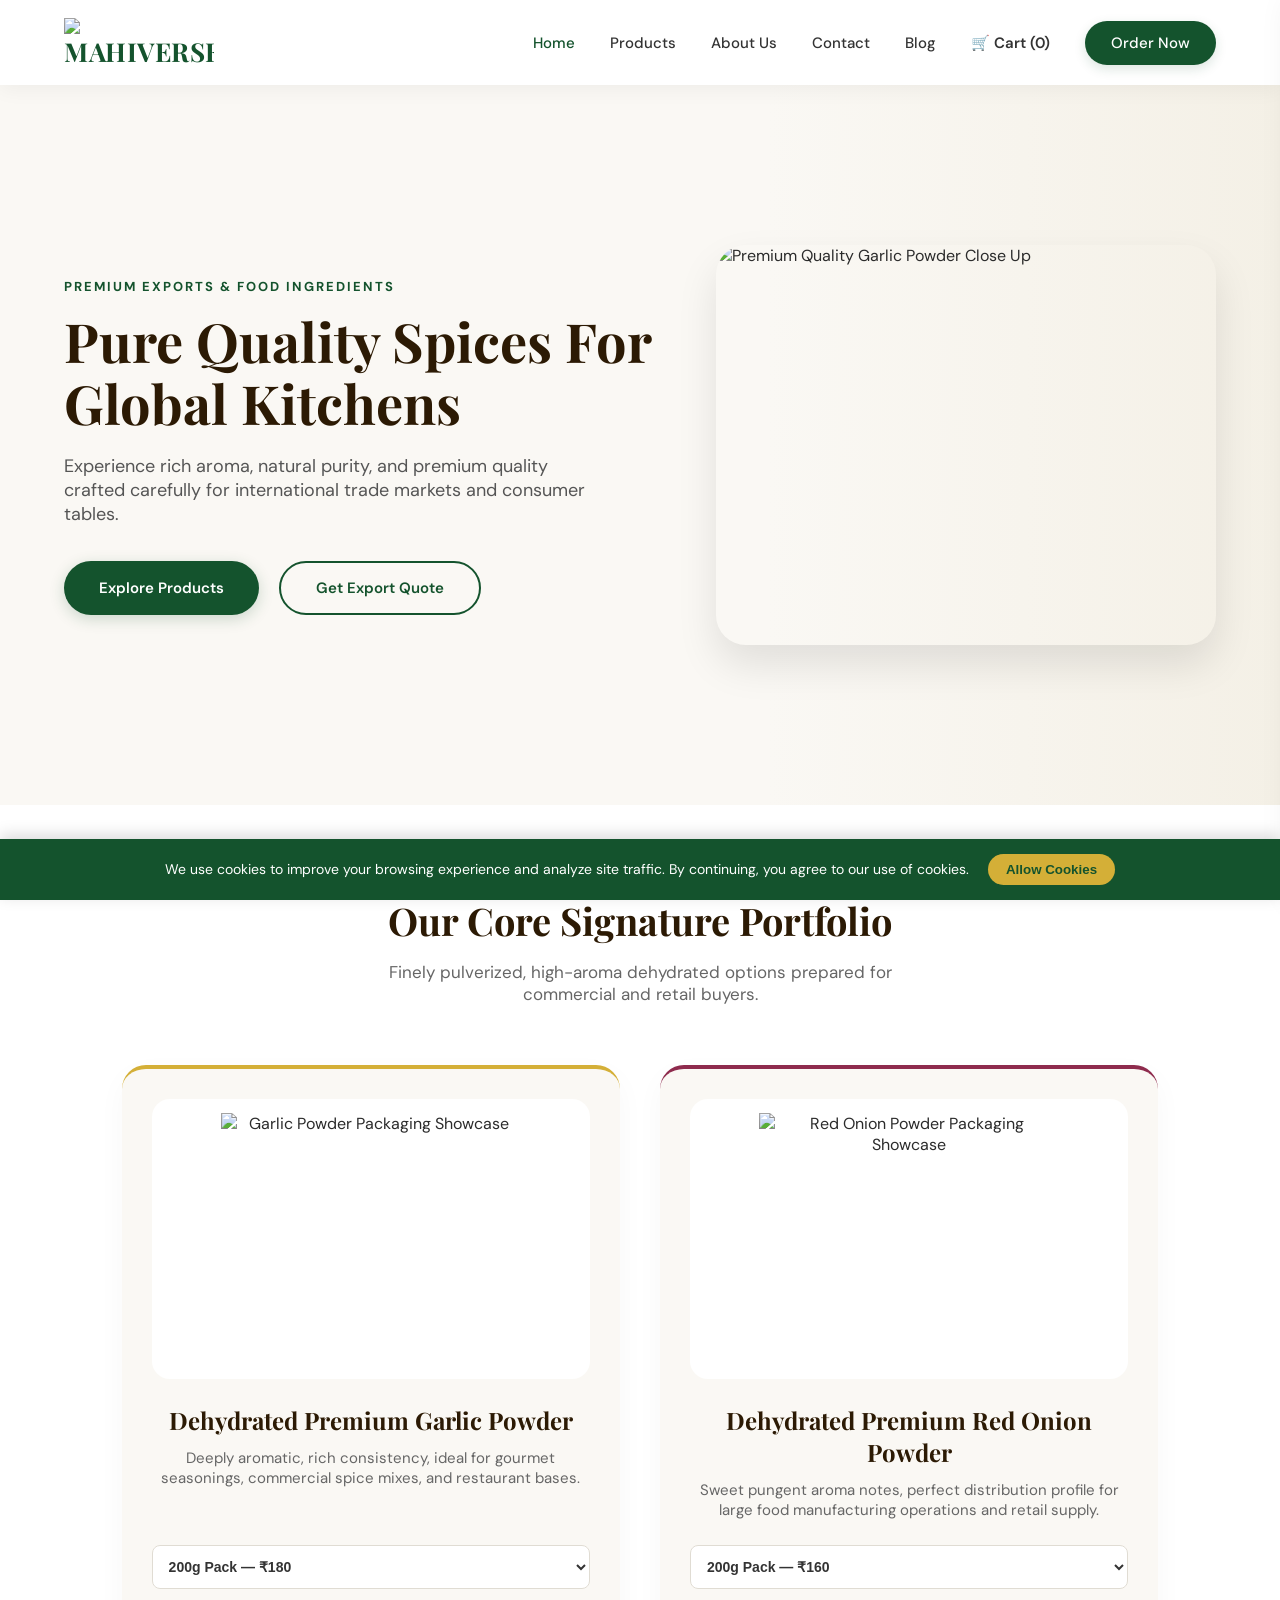
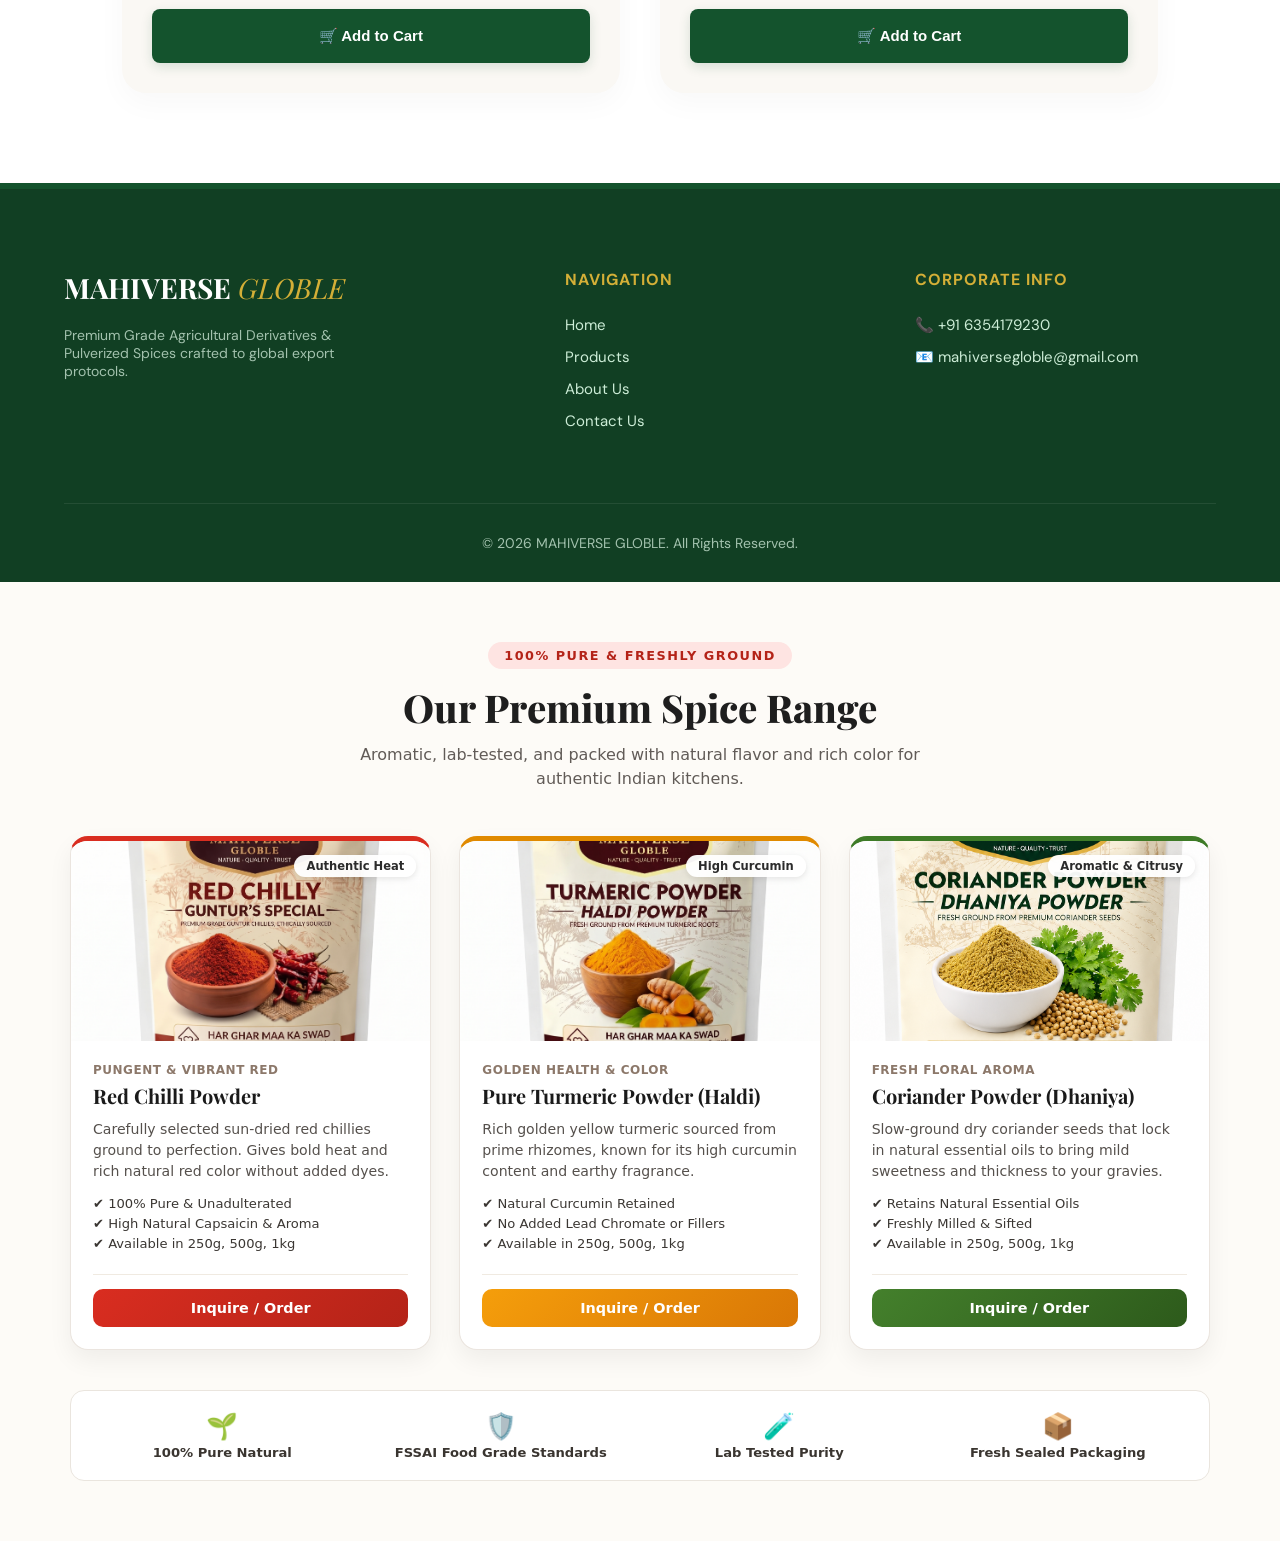
==== commit 1313daf6: "Update index.html" ====
--- a/index.html
+++ b/index.html
@@ -467,7 +467,7 @@
       <div class="mg-spice-card mg-card-coriander">
         <span class="mg-spice-badge">Aromatic & Citrusy</span>
         <div class="mg-spice-img-box">
-          <img src="coriander-package.webp.jpg" alt="Coriander Powder" loading="lazy">
+        <img src="coriander-package.webp%20(2).png" alt="Coriander Powder" loading="lazy">
         </div>
         <div class="mg-spice-details">
           <span class="mg-spice-sub">Fresh Floral Aroma</span>
